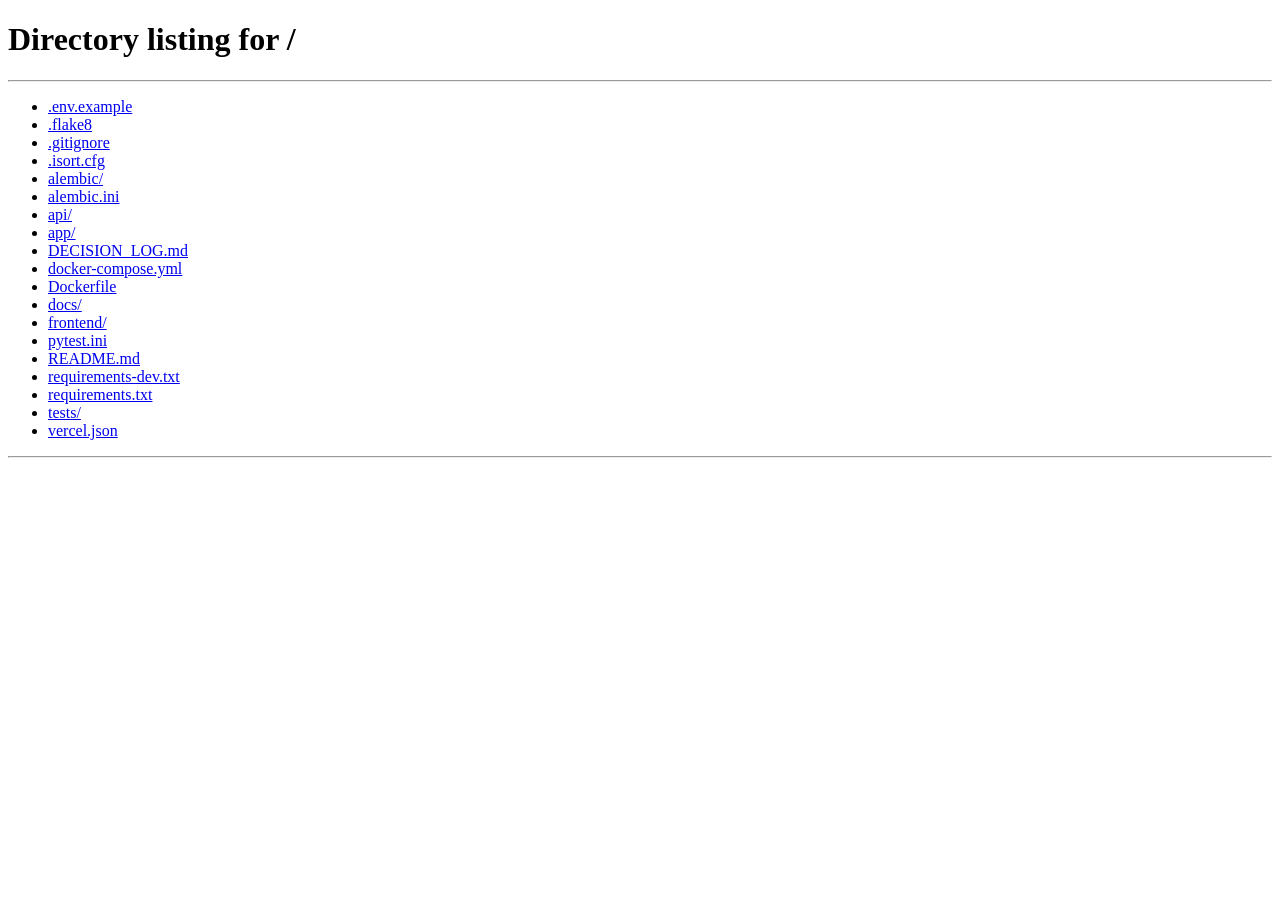
==== frontend/dashboard.html @ e0a3987d "primera carga" ====
<!DOCTYPE html>
<html lang="es">

<head>
  <meta charset="UTF-8" />
  <meta name="viewport" content="width=device-width, initial-scale=1.0" />
  <title>Task Manager · Panel</title>
  <link rel="stylesheet" href="/static/style.css" />
  <style>
    html,
    body {
      height: 100%;
    }

    body {
      display: flex;
      flex-direction: column;
      background: var(--bg);
      overflow: hidden;
    }

    /* ── Navbar ── */
    .navbar {
      height: var(--nav-h);
      background: var(--surface);
      border-bottom: 1px solid var(--border);
      display: flex;
      align-items: center;
      padding: 0 20px;
      gap: 12px;
      flex-shrink: 0;
      box-shadow: 0 1px 0 var(--border);
    }

    .navbar-logo {
      height: 28px;
      object-fit: contain;
    }

    .navbar-brand {
      display: none;
      align-items: center;
      gap: 8px;
      font-weight: 700;
      font-size: .9375rem;
      color: var(--brand);
    }

    .navbar-sep {
      flex: 1;
    }

    .navbar-user {
      display: flex;
      align-items: center;
      gap: 10px;
      font-size: .8125rem;
      color: var(--text-2);
    }

    .avatar {
      width: 30px;
      height: 30px;
      border-radius: 50%;
      background: var(--brand-bg);
      display: flex;
      align-items: center;
      justify-content: center;
      font-size: .75rem;
      font-weight: 700;
      color: var(--brand);
      flex-shrink: 0;
    }

    .btn-logout {
      font-size: .8125rem;
      color: var(--text-3);
      padding: 4px 10px;
      border-radius: var(--radius-sm);
    }

    .btn-logout:hover {
      background: #fff0f0;
      color: #c0392b;
    }

    /* ── Layout ── */
    .app-body {
      display: flex;
      flex: 1;
      overflow: hidden;
    }

    /* ── Sidebar ── */
    .sidebar {
      width: var(--sidebar-w);
      background: var(--surface);
      border-right: 1px solid var(--border);
      display: flex;
      flex-direction: column;
      flex-shrink: 0;
      overflow: hidden;
    }

    .sidebar-header {
      padding: 16px 16px 12px;
      display: flex;
      align-items: center;
      justify-content: space-between;
      border-bottom: 1px solid var(--border);
    }

    .sidebar-title {
      font-size: .75rem;
      font-weight: 600;
      text-transform: uppercase;
      letter-spacing: .06em;
      color: var(--text-3);
    }

    .sidebar-lists {
      flex: 1;
      overflow-y: auto;
      padding: 8px;
    }

    .sidebar-lists::-webkit-scrollbar {
      width: 4px;
    }

    .sidebar-lists::-webkit-scrollbar-track {
      background: transparent;
    }

    .sidebar-lists::-webkit-scrollbar-thumb {
      background: var(--border);
      border-radius: 4px;
    }

    .list-item {
      display: flex;
      flex-direction: column;
      gap: 6px;
      padding: 10px 10px;
      border-radius: var(--radius-sm);
      cursor: pointer;
      transition: var(--transition);
      margin-bottom: 2px;
      position: relative;
    }

    .list-item:hover {
      background: var(--bg);
    }

    .list-item.active {
      background: var(--brand-bg);
    }

    .list-item-row {
      display: flex;
      align-items: center;
      justify-content: space-between;
      gap: 6px;
    }

    .list-item-name {
      font-size: .875rem;
      font-weight: 500;
      color: var(--text);
      white-space: nowrap;
      overflow: hidden;
      text-overflow: ellipsis;
      flex: 1;
    }

    .list-item.active .list-item-name {
      color: var(--brand);
    }

    .list-item-controls {
      display: flex;
      align-items: center;
      gap: 2px;
      flex-shrink: 0;
    }

    .list-pct {
      font-size: .75rem;
      font-weight: 600;
      color: var(--brand);
      white-space: nowrap;
    }

    .btn-list-edit {
      width: 22px;
      height: 22px;
      border-radius: 4px;
      display: inline-flex;
      align-items: center;
      justify-content: center;
      font-size: .8rem;
      color: var(--text-3);
      opacity: 0;
      transition: opacity .15s;
    }

    .list-item:hover .btn-list-edit {
      opacity: 1;
    }

    .btn-list-edit:hover {
      background: var(--brand-bg);
      color: var(--brand);
    }

    .progress-bar {
      height: 3px;
      background: var(--border);
      border-radius: 3px;
      overflow: hidden;
    }

    .progress-fill {
      height: 100%;
      background: var(--brand);
      border-radius: 3px;
      transition: width .4s ease;
    }

    .sidebar-empty {
      padding: 32px 16px;
      text-align: center;
      color: var(--text-3);
      font-size: .8125rem;
    }

    /* ── Main ── */
    .main {
      flex: 1;
      display: flex;
      flex-direction: column;
      overflow: hidden;
    }

    .main-header {
      padding: 16px 24px;
      display: flex;
      align-items: center;
      gap: 10px;
      border-bottom: 1px solid var(--border);
      background: var(--surface);
      flex-shrink: 0;
    }

    .main-title {
      font-size: 1rem;
      font-weight: 600;
      flex: 1;
    }

    .filters-bar {
      padding: 10px 24px;
      display: flex;
      gap: 8px;
      align-items: center;
      border-bottom: 1px solid var(--border);
      background: var(--surface);
      flex-shrink: 0;
      flex-wrap: wrap;
    }

    .filter-label {
      font-size: .75rem;
      font-weight: 500;
      color: var(--text-3);
      margin-right: 2px;
    }

    .filter-select {
      height: 32px;
      padding: 0 28px 0 10px;
      border: 1.5px solid var(--border);
      border-radius: var(--radius-sm);
      background: var(--surface) url("data:image/svg+xml,%3Csvg xmlns='http://www.w3.org/2000/svg' width='10' height='10' viewBox='0 0 10 10'%3E%3Cpath fill='%239590b3' d='M5 7L1 3h8z'/%3E%3C/svg%3E") no-repeat right 8px center;
      font-size: .8125rem;
      color: var(--text);
      -webkit-appearance: none;
      appearance: none;
      cursor: pointer;
      transition: var(--transition);
    }

    .filter-select:focus {
      outline: none;
      border-color: var(--brand);
    }

    .filter-sep {
      flex: 1;
    }

    /* Completion chip */
    .completion-chip {
      display: flex;
      align-items: center;
      gap: 6px;
      font-size: .75rem;
      font-weight: 600;
      color: var(--brand);
      background: var(--brand-bg);
      padding: 4px 10px;
      border-radius: 20px;
    }

    /* ── Tasks grid ── */
    .tasks-area {
      flex: 1;
      overflow-y: auto;
      padding: 20px 24px;
    }

    .tasks-area::-webkit-scrollbar {
      width: 5px;
    }

    .tasks-area::-webkit-scrollbar-track {
      background: transparent;
    }

    .tasks-area::-webkit-scrollbar-thumb {
      background: var(--border);
      border-radius: 4px;
    }

    .tasks-grid {
      display: grid;
      grid-template-columns: repeat(auto-fill, minmax(280px, 1fr));
      gap: 12px;
    }

    .task-card {
      background: var(--surface);
      border: 1px solid var(--border);
      border-radius: var(--radius);
      padding: 14px 16px;
      display: flex;
      flex-direction: column;
      gap: 10px;
      transition: var(--transition);
      box-shadow: var(--shadow-sm);
    }

    .task-card:hover {
      border-color: var(--brand);
      box-shadow: var(--shadow);
      transform: translateY(-1px);
    }

    .task-card.done {
      opacity: .7;
    }

    .task-card.done .task-title {
      text-decoration: line-through;
      color: var(--text-3);
    }

    .task-title {
      font-size: .9375rem;
      font-weight: 500;
      line-height: 1.4;
    }

    .task-desc {
      font-size: .8125rem;
      color: var(--text-2);
      line-height: 1.5;
      display: -webkit-box;
      -webkit-line-clamp: 2;
      -webkit-box-orient: vertical;
      overflow: hidden;
    }

    .task-meta {
      display: flex;
      align-items: center;
      gap: 6px;
      flex-wrap: wrap;
    }

    /* Assigned chip */
    .assigned-chip {
      display: inline-flex;
      align-items: center;
      gap: 4px;
      font-size: .7rem;
      color: var(--text-3);
      background: var(--bg);
      border: 1px solid var(--border);
      border-radius: 20px;
      padding: 2px 8px;
    }

    .task-actions {
      display: flex;
      align-items: center;
      justify-content: flex-end;
      gap: 4px;
      margin-top: auto;
      padding-top: 4px;
    }

    .btn-advance {
      font-size: .75rem;
      font-weight: 500;
      padding: 0 10px;
      height: 28px;
      border-radius: 20px;
      background: var(--brand-bg);
      color: var(--brand);
      border: none;
      margin-right: auto;
    }

    .btn-advance:hover {
      background: var(--brand);
      color: #fff;
    }

    .btn-advance:disabled {
      opacity: .4;
      cursor: default;
      background: var(--bg);
      color: var(--text-3);
    }

    .btn-card-icon {
      width: 28px;
      height: 28px;
      border-radius: 6px;
      display: inline-flex;
      align-items: center;
      justify-content: center;
      color: var(--text-3);
      font-size: .875rem;
      flex-shrink: 0;
    }

    .btn-card-icon:hover {
      background: var(--brand-bg);
      color: var(--brand);
    }

    .btn-card-icon.danger:hover {
      background: #fff0f0;
      color: #c0392b;
    }

    /* ── Assign modal specifics ── */
    .user-row {
      display: flex;
      align-items: center;
      gap: 10px;
      padding: 8px 0;
      border-bottom: 1px solid var(--border);
    }

    .user-row:last-child {
      border-bottom: none;
    }

    .user-row-info {
      flex: 1;
      min-width: 0;
    }

    .user-row-name {
      font-size: .875rem;
      font-weight: 500;
      color: var(--text);
      white-space: nowrap;
      overflow: hidden;
      text-overflow: ellipsis;
    }

    .user-row-email {
      font-size: .75rem;
      color: var(--text-3);
      white-space: nowrap;
      overflow: hidden;
      text-overflow: ellipsis;
    }

    .user-badge-me {
      font-size: .7rem;
      color: var(--brand);
      font-weight: 600;
      white-space: nowrap;
    }

    .assign-users-list {
      max-height: 260px;
      overflow-y: auto;
      margin: 0 -4px;
      padding: 0 4px;
    }

    .assign-users-list::-webkit-scrollbar {
      width: 4px;
    }

    .assign-users-list::-webkit-scrollbar-thumb {
      background: var(--border);
      border-radius: 4px;
    }

    /* ── Responsive ── */
    @media (max-width: 768px) {
      :root {
        --sidebar-w: 240px;
      }
    }

    @media (max-width: 600px) {
      .sidebar {
        display: none;
      }

      .sidebar.mobile-open {
        display: flex;
        position: fixed;
        inset: 0 auto 0 0;
        z-index: 50;
      }
    }
  </style>
</head>

<body>

  <!-- NAVBAR -->
  <nav class="navbar">
    <img src="/static/logo.png" alt="Logo" class="navbar-logo"
      onerror="this.style.display='none'; document.getElementById('nav-brand').style.display='flex'" />
    <div id="nav-brand" class="navbar-brand" style="display:none">
      <img src="/static/isotipo.png" alt="" style="height:22px;" onerror="this.style.display='none'" />
      Task Manager
    </div>

    <div class="navbar-sep"></div>

    <div class="navbar-user">
      <div class="avatar" id="user-avatar">U</div>
      <span id="user-name" style="display:none">Cargando...</span>
      <button class="btn-logout" onclick="logout()">Cerrar sesión</button>
    </div>
  </nav>

  <!-- BODY -->
  <div class="app-body">

    <!-- SIDEBAR -->
    <aside class="sidebar" id="sidebar">
      <div class="sidebar-header">
        <span class="sidebar-title">Mis Listas</span>
        <button class="btn btn-primary" style="height:30px;padding:0 10px;font-size:.8125rem"
          onclick="openModal('modal-new-list')">
          + Nueva
        </button>
      </div>
      <div class="sidebar-lists" id="sidebar-lists">
        <div class="sidebar-empty">Cargando listas...</div>
      </div>
    </aside>

    <!-- MAIN -->
    <main class="main" id="main">

      <!-- Estado vacío (sin lista seleccionada) -->
      <div id="no-list" style="display:flex;flex:1;align-items:center;justify-content:center">
        <div class="empty-state">
          <img src="/static/isotipo.png" alt=""
            onerror="this.src='data:image/svg+xml,<svg xmlns=\'http://www.w3.org/2000/svg\' viewBox=\'0 0 24 24\'><text y=\'20\' font-size=\'20\'>📋</text></svg>'" />
          <p>Selecciona una lista para ver sus tareas</p>
        </div>
      </div>

      <!-- Lista seleccionada -->
      <div id="list-view" style="display:none;flex-direction:column;flex:1;overflow:hidden">

        <div class="main-header">
          <h1 class="main-title" id="list-title">—</h1>
          <button class="btn btn-ghost" style="height:34px;padding:0 12px;font-size:.8125rem"
            onclick="openEditCurrentList()" title="Editar lista">
            ✎ Editar
          </button>
          <button class="btn btn-primary" style="height:34px;padding:0 14px;font-size:.8125rem"
            onclick="openModal('modal-new-task')">
            + Nueva tarea
          </button>
          <button class="btn btn-danger btn-icon" onclick="deleteCurrentList()" title="Eliminar lista">
            🗑
          </button>
        </div>

        <div class="filters-bar">
          <span class="filter-label">Filtrar:</span>
          <select class="filter-select" id="filter-status" onchange="loadTasks()">
            <option value="">Todos los estados</option>
            <option value="PENDING">Pendiente</option>
            <option value="IN_PROGRESS">En progreso</option>
            <option value="DONE">Completado</option>
          </select>
          <select class="filter-select" id="filter-priority" onchange="loadTasks()">
            <option value="">Todas las prioridades</option>
            <option value="LOW">Baja</option>
            <option value="MEDIUM">Media</option>
            <option value="HIGH">Alta</option>
          </select>
          <div class="filter-sep"></div>
          <div class="completion-chip" id="completion-chip" style="display:none">
            <span id="completion-pct">0%</span> completado
          </div>
        </div>

        <div class="tasks-area">
          <div class="tasks-grid" id="tasks-grid"></div>
          <div id="tasks-empty" class="empty-state" style="display:none">
            <img src="/static/isotipo.png" alt="" onerror="this.style.display='none'" />
            <p>No hay tareas con estos filtros</p>
          </div>
        </div>

      </div>

    </main>
  </div>

  <!-- TOAST CONTAINER -->
  <div class="toast-container" id="toasts"></div>

  <!-- MODAL: Nueva Lista -->
  <div class="modal-backdrop" id="modal-new-list" onclick="closeOnBackdrop(event,'modal-new-list')">
    <div class="modal">
      <div class="modal-header">
        <h3>Nueva lista de tareas</h3>
        <button class="btn-icon" onclick="closeModal('modal-new-list')">✕</button>
      </div>
      <div class="modal-body">
        <div id="list-form-error" class="error-msg"></div>
        <div class="form-group">
          <label class="form-label">Nombre *</label>
          <input type="text" class="form-input" id="new-list-name" placeholder="Ej. Proyecto frontend" required />
        </div>
        <div class="form-group">
          <label class="form-label">Descripción</label>
          <textarea class="form-input" id="new-list-desc" placeholder="Opcional..."></textarea>
        </div>
      </div>
      <div class="modal-footer">
        <button class="btn btn-ghost" onclick="closeModal('modal-new-list')">Cancelar</button>
        <button class="btn btn-primary" onclick="createList()">
          <span id="create-list-label">Crear lista</span>
          <div class="spinner" id="create-list-spinner" style="border-top-color:#fff;border-color:rgba(255,255,255,.3)">
          </div>
        </button>
      </div>
    </div>
  </div>

  <!-- MODAL: Editar Lista -->
  <div class="modal-backdrop" id="modal-edit-list" onclick="closeOnBackdrop(event,'modal-edit-list')">
    <div class="modal">
      <div class="modal-header">
        <h3>Editar lista</h3>
        <button class="btn-icon" onclick="closeModal('modal-edit-list')">✕</button>
      </div>
      <div class="modal-body">
        <div id="edit-list-error" class="error-msg"></div>
        <div class="form-group">
          <label class="form-label">Nombre *</label>
          <input type="text" class="form-input" id="edit-list-name" placeholder="Nombre de la lista" required />
        </div>
        <div class="form-group">
          <label class="form-label">Descripción</label>
          <textarea class="form-input" id="edit-list-desc" placeholder="Opcional..."></textarea>
        </div>
      </div>
      <div class="modal-footer">
        <button class="btn btn-ghost" onclick="closeModal('modal-edit-list')">Cancelar</button>
        <button class="btn btn-primary" onclick="submitEditList()">
          <span id="edit-list-label">Guardar cambios</span>
          <div class="spinner" id="edit-list-spinner" style="border-top-color:#fff;border-color:rgba(255,255,255,.3)">
          </div>
        </button>
      </div>
    </div>
  </div>

  <!-- MODAL: Nueva Tarea -->
  <div class="modal-backdrop" id="modal-new-task" onclick="closeOnBackdrop(event,'modal-new-task')">
    <div class="modal">
      <div class="modal-header">
        <h3>Nueva tarea</h3>
        <button class="btn-icon" onclick="closeModal('modal-new-task')">✕</button>
      </div>
      <div class="modal-body">
        <div id="task-form-error" class="error-msg"></div>
        <div class="form-group">
          <label class="form-label">Título *</label>
          <input type="text" class="form-input" id="new-task-title" placeholder="Ej. Diseñar pantalla de login"
            required />
        </div>
        <div class="form-group">
          <label class="form-label">Descripción</label>
          <textarea class="form-input" id="new-task-desc" placeholder="Opcional..."></textarea>
        </div>
        <div class="form-group">
          <label class="form-label">Prioridad</label>
          <select class="form-input" id="new-task-priority">
            <option value="LOW">Baja</option>
            <option value="MEDIUM" selected>Media</option>
            <option value="HIGH">Alta</option>
          </select>
        </div>
      </div>
      <div class="modal-footer">
        <button class="btn btn-ghost" onclick="closeModal('modal-new-task')">Cancelar</button>
        <button class="btn btn-primary" onclick="createTask()">
          <span id="create-task-label">Crear tarea</span>
          <div class="spinner" id="create-task-spinner" style="border-top-color:#fff;border-color:rgba(255,255,255,.3)">
          </div>
        </button>
      </div>
    </div>
  </div>

  <!-- MODAL: Editar Tarea -->
  <div class="modal-backdrop" id="modal-edit-task" onclick="closeOnBackdrop(event,'modal-edit-task')">
    <div class="modal">
      <div class="modal-header">
        <h3>Editar tarea</h3>
        <button class="btn-icon" onclick="closeModal('modal-edit-task')">✕</button>
      </div>
      <div class="modal-body">
        <div id="edit-task-error" class="error-msg"></div>
        <div class="form-group">
          <label class="form-label">Título *</label>
          <input type="text" class="form-input" id="edit-task-title" placeholder="Título de la tarea" required />
        </div>
        <div class="form-group">
          <label class="form-label">Descripción</label>
          <textarea class="form-input" id="edit-task-desc" placeholder="Opcional..."></textarea>
        </div>
        <div class="form-group">
          <label class="form-label">Prioridad</label>
          <select class="form-input" id="edit-task-priority">
            <option value="LOW">Baja</option>
            <option value="MEDIUM">Media</option>
            <option value="HIGH">Alta</option>
          </select>
        </div>
      </div>
      <div class="modal-footer">
        <button class="btn btn-ghost" onclick="closeModal('modal-edit-task')">Cancelar</button>
        <button class="btn btn-primary" onclick="submitEditTask()">
          <span id="edit-task-label">Guardar cambios</span>
          <div class="spinner" id="edit-task-spinner" style="border-top-color:#fff;border-color:rgba(255,255,255,.3)">
          </div>
        </button>
      </div>
    </div>
  </div>

  <!-- MODAL: Asignar Tarea -->
  <div class="modal-backdrop" id="modal-assign" onclick="closeOnBackdrop(event,'modal-assign')">
    <div class="modal">
      <div class="modal-header">
        <h3>Asignar tarea</h3>
        <button class="btn-icon" onclick="closeModal('modal-assign')">✕</button>
      </div>
      <div class="modal-body">
        <div id="assign-error" class="error-msg"></div>
        <div class="assign-users-list" id="assign-users-list">
          <p style="color:var(--text-3);font-size:.8125rem;text-align:center;padding:16px 0">Cargando usuarios…</p>
        </div>
      </div>
      <div class="modal-footer">
        <button class="btn btn-ghost" onclick="closeModal('modal-assign')">Cerrar</button>
      </div>
    </div>
  </div>

  <!-- MODAL: Éxito (Pop-up) -->
  <div class="modal-backdrop" id="modal-success" style="z-index: 300;">
    <div class="modal" style="max-width: 320px; text-align: center; padding: 40px 24px;">
      <div class="success-icon-anim" style="font-size: 54px; margin-bottom: 20px;">✅</div>
      <h3 style="margin-bottom: 12px; font-size: 1.25rem;">¡Tarea Asignada!</h3>
      <p style="font-size: 0.875rem; color: var(--text-2); line-height: 1.6;" id="success-popup-msg">
        La tarea se ha asignado correctamente.
      </p>
      <div id="success-popup-log"
        style="margin-top: 24px; font-size: 0.7rem; color: var(--text-3); font-family: monospace; background: var(--bg); padding: 8px; border-radius: 4px; border: 1px dashed var(--border);">
        [EMAIL SIMULADO] Notificación enviada...
      </div>
    </div>
  </div>

  <script>
    /* ─── Auth ─────────────────────────────── */
    const token = localStorage.getItem('access_token');
    if (!token) window.location.href = '/';

    function logout() {
      localStorage.removeItem('access_token');
      window.location.href = '/';
    }

    /* ─── API Helper ────────────────────────── */
    async function api(method, path, body) {
      const opts = {
        method,
        headers: {
          'Authorization': `Bearer ${token}`,
          ...(body ? { 'Content-Type': 'application/json' } : {}),
        },
        ...(body ? { body: JSON.stringify(body) } : {}),
      };
      const res = await fetch(path, opts);
      if (res.status === 401) { logout(); return null; }
      if (res.status === 204) return { ok: true, status: 204, data: null };
      return res.json().then(d => ({ ok: res.ok, status: res.status, data: d }));
    }

    /* ─── Toast ─────────────────────────────── */
    function toast(msg, type = 'success') {
      const el = document.createElement('div');
      el.className = `toast toast-${type}`;
      el.textContent = (type === 'success' ? '✓  ' : '✕  ') + msg;
      document.getElementById('toasts').appendChild(el);
      setTimeout(() => el.remove(), 3200);
    }

    /* ─── Modal ─────────────────────────────── */
    function openModal(id) {
      document.getElementById(id).classList.add('open');
      const inp = document.querySelector(`#${id} input, #${id} textarea`);
      if (inp) setTimeout(() => inp.focus(), 60);
      document.querySelectorAll(`#${id} .error-msg`).forEach(e => e.classList.remove('show'));
    }
    function closeModal(id) {
      document.getElementById(id).classList.remove('open');
    }
    function closeOnBackdrop(e, id) {
      if (e.target.classList.contains('modal-backdrop')) closeModal(id);
    }

    /* ─── State ─────────────────────────────── */
    let lists = [];
    let taskMap = new Map();
    let users = [];
    let currentListId = null;
    let currentUserId = null;
    let currentUserEmail = null;
    let editingTaskId = null;
    let editingListId = null;

    /* ─── User profile ──────────────────────── */
    function initUser() {
      try {
        const payload = JSON.parse(atob(token.split('.')[1]));
        currentUserId = payload.sub;
        currentUserEmail = payload.email || payload.sub;
        const name = payload.name || payload.email || 'Usuario';
        document.getElementById('user-name').textContent = name;
        document.getElementById('user-name').style.display = '';
        document.getElementById('user-avatar').textContent = name.charAt(0).toUpperCase();
      } catch { /* ignore */ }
    }

    /* ─── Users ─────────────────────────────── */
    async function loadUsers() {
      const r = await api('GET', '/api/v1/auth/users');
      if (r?.ok) users = r.data || [];
    }

    function renderUserList() {
      const el = document.getElementById('assign-users-list');
      if (!users.length) {
        el.innerHTML = '<p style="color:var(--text-3);font-size:.8125rem;text-align:center;padding:16px 0">No hay usuarios registrados</p>';
        return;
      }
      el.innerHTML = users.map(u => `
    <div class="user-row">
      <div class="avatar" style="width:32px;height:32px;font-size:.8rem;flex-shrink:0">${esc(u.name.charAt(0).toUpperCase())}</div>
      <div class="user-row-info">
        <div class="user-row-name">${esc(u.name)}</div>
        <div class="user-row-email">${esc(u.email)}</div>
      </div>
      ${u.id === currentUserId ? '<span class="user-badge-me">Tú</span>' : ''}
      <button class="btn btn-ghost" style="height:30px;padding:0 10px;font-size:.8rem;flex-shrink:0"
              onclick="doAssign('${u.id}')">Asignar</button>
    </div>
  `).join('');
    }

    /* ─── Sidebar ───────────────────────────── */
    async function loadLists() {
      const r = await api('GET', '/api/v1/task-lists');
      if (!r?.ok) return;
      lists = r.data || [];
      renderSidebar();
    }

    function renderSidebar() {
      const el = document.getElementById('sidebar-lists');
      if (!lists.length) {
        el.innerHTML = '<div class="sidebar-empty">Sin listas aún.<br>Crea una para empezar.</div>';
        return;
      }
      el.innerHTML = lists.map(l => `
    <div class="list-item ${l.id === currentListId ? 'active' : ''}"
         onclick="selectList('${l.id}')">
      <div class="list-item-row">
        <span class="list-item-name">${esc(l.name)}</span>
        <div class="list-item-controls">
          <span class="list-pct" id="pct-${l.id}">—</span>
          <button class="btn-list-edit" title="Editar lista"
                  onclick="openEditList(event, '${l.id}')">✎</button>
        </div>
      </div>
      <div class="progress-bar">
        <div class="progress-fill" id="fill-${l.id}" style="width:0%"></div>
      </div>
    </div>
  `).join('');
    }

    function updateSidebarPct(listId, pct) {
      const p = document.getElementById(`pct-${listId}`);
      const f = document.getElementById(`fill-${listId}`);
      if (p) p.textContent = `${pct}%`;
      if (f) f.style.width = `${pct}%`;
    }

    /* ─── Select list ───────────────────────── */
    function selectList(id) {
      const list = lists.find(l => l.id === id);
      if (!list) return;
      currentListId = id;
      document.getElementById('list-title').textContent = list.name;
      document.getElementById('no-list').style.display = 'none';
      document.getElementById('list-view').style.display = 'flex';
      document.getElementById('filter-status').value = '';
      document.getElementById('filter-priority').value = '';
      renderSidebar();
      loadTasks();
    }

    /* ─── Edit list ─────────────────────────── */
    function openEditList(e, listId) {
      e.stopPropagation();
      const list = lists.find(l => l.id === listId);
      if (!list) return;
      editingListId = listId;
      document.getElementById('edit-list-name').value = list.name;
      document.getElementById('edit-list-desc').value = list.description || '';
      document.getElementById('edit-list-error').classList.remove('show');
      openModal('modal-edit-list');
    }

    function openEditCurrentList() {
      if (!currentListId) return;
      openEditList({ stopPropagation: () => { } }, currentListId);
    }

    async function submitEditList() {
      const name = document.getElementById('edit-list-name').value.trim();
      const desc = document.getElementById('edit-list-desc').value.trim();
      const errEl = document.getElementById('edit-list-error');
      if (!name) { errEl.textContent = 'El nombre es obligatorio'; errEl.classList.add('show'); return; }
      errEl.classList.remove('show');

      document.getElementById('edit-list-spinner').style.display = 'block';
      document.getElementById('edit-list-label').style.opacity = '0';

      const r = await api('PUT', `/api/v1/task-lists/${editingListId}`, {
        name,
        description: desc || null,
      });

      document.getElementById('edit-list-spinner').style.display = 'none';
      document.getElementById('edit-list-label').style.opacity = '1';

      if (!r?.ok) {
        errEl.textContent = r?.data?.detail || 'Error al guardar';
        errEl.classList.add('show');
        return;
      }

      // Update local state
      const idx = lists.findIndex(l => l.id === editingListId);
      if (idx !== -1) lists[idx] = { ...lists[idx], name, description: desc || null };

      // Update header title if editing the active list
      if (editingListId === currentListId) {
        document.getElementById('list-title').textContent = name;
      }

      closeModal('modal-edit-list');
      toast('Lista actualizada');
      renderSidebar();
    }

    /* ─── Tasks ─────────────────────────────── */
    async function loadTasks() {
      if (!currentListId) return;

      const status = document.getElementById('filter-status').value;
      const priority = document.getElementById('filter-priority').value;
      let url = `/api/v1/task-lists/${currentListId}/tasks`;
      const params = new URLSearchParams();
      if (status) params.set('status', status);
      if (priority) params.set('priority', priority);
      if ([...params].length) url += '?' + params;

      const r = await api('GET', url);
      if (!r?.ok) return;

      const { tasks, completion_percentage } = r.data;
      renderTasks(tasks);

      const chip = document.getElementById('completion-chip');
      const pct = Math.round(completion_percentage || 0);
      chip.style.display = '';
      document.getElementById('completion-pct').textContent = `${pct}%`;
      updateSidebarPct(currentListId, pct);
    }

    const STATUS_LABEL = { PENDING: 'Pendiente', IN_PROGRESS: 'En progreso', DONE: 'Completado' };
    const PRIORITY_LABEL = { LOW: 'Baja', MEDIUM: 'Media', HIGH: 'Alta' };
    const NEXT_STATUS = { PENDING: 'IN_PROGRESS', IN_PROGRESS: 'DONE', DONE: null };
    const NEXT_LABEL = { PENDING: '▶ Iniciar', IN_PROGRESS: '✓ Completar', DONE: null };

    function renderTasks(tasks) {
      const grid = document.getElementById('tasks-grid');
      const empty = document.getElementById('tasks-empty');

      if (!tasks.length) {
        grid.innerHTML = '';
        empty.style.display = '';
        return;
      }
      empty.style.display = 'none';

      taskMap.clear();
      tasks.forEach(t => taskMap.set(t.id, t));

      grid.innerHTML = tasks.map(t => {
        const next = NEXT_STATUS[t.status];
        const nextLabel = NEXT_LABEL[t.status];
        const isDone = t.status === 'DONE';
        const assignedUser = users.find(u => u.id === t.assigned_user_id);
        const assignedLabel = assignedUser
          ? esc(assignedUser.name)
          : t.assigned_user_id ? esc(t.assigned_user_id.slice(0, 8)) + '…' : null;
        const assignedChip = assignedLabel
          ? `<span class="assigned-chip" title="${t.assigned_user_id}">👤 ${assignedLabel}</span>`
          : '';
        return `
      <div class="task-card ${isDone ? 'done' : ''}" id="card-${t.id}">
        <div class="task-title">${esc(t.title)}</div>
        ${t.description ? `<div class="task-desc">${esc(t.description)}</div>` : ''}
        <div class="task-meta">
          <span class="badge badge-${t.status.toLowerCase()}">${STATUS_LABEL[t.status] || t.status}</span>
          <span class="badge badge-${t.priority.toLowerCase()}">${PRIORITY_LABEL[t.priority] || t.priority}</span>
          ${assignedChip}
        </div>
        <div class="task-actions">
          <button class="btn btn-advance" ${!next ? 'disabled' : ''}
                  onclick="advanceTask('${t.id}', '${next}')">
            ${nextLabel || '✓ Completado'}
          </button>
          <button class="btn-card-icon" title="Editar tarea" onclick="openEditTask('${t.id}')">✎</button>
          <button class="btn-card-icon" title="Asignar tarea" onclick="openAssignTask('${t.id}')">👤</button>
          <button class="btn-card-icon danger" title="Eliminar tarea" onclick="deleteTask('${t.id}')">🗑</button>
        </div>
      </div>
    `;
      }).join('');
    }

    /* ─── Create list ───────────────────────── */
    async function createList() {
      const name = document.getElementById('new-list-name').value.trim();
      const desc = document.getElementById('new-list-desc').value.trim();
      const errEl = document.getElementById('list-form-error');
      if (!name) { errEl.textContent = 'El nombre es obligatorio'; errEl.classList.add('show'); return; }
      errEl.classList.remove('show');

      document.getElementById('create-list-spinner').style.display = 'block';
      document.getElementById('create-list-label').style.opacity = '0';

      const r = await api('POST', '/api/v1/task-lists', { name, description: desc || null });

      document.getElementById('create-list-spinner').style.display = 'none';
      document.getElementById('create-list-label').style.opacity = '1';

      if (!r?.ok) { errEl.textContent = r?.data?.detail || 'Error al crear'; errEl.classList.add('show'); return; }

      closeModal('modal-new-list');
      document.getElementById('new-list-name').value = '';
      document.getElementById('new-list-desc').value = '';
      toast('Lista creada');
      await loadLists();
      selectList(r.data.id);
    }

    /* ─── Delete list ───────────────────────── */
    async function deleteCurrentList() {
      if (!currentListId) return;
      if (!confirm('¿Eliminar esta lista y todas sus tareas?')) return;

      const r = await api('DELETE', `/api/v1/task-lists/${currentListId}`);

      if (r?.ok) {
        toast('Lista eliminada');
        currentListId = null;
        document.getElementById('no-list').style.display = '';
        document.getElementById('list-view').style.display = 'none';
        await loadLists();
      } else {
        toast('Error al eliminar la lista', 'error');
      }
    }

    /* ─── Create task ───────────────────────── */
    async function createTask() {
      const title = document.getElementById('new-task-title').value.trim();
      const desc = document.getElementById('new-task-desc').value.trim();
      const priority = document.getElementById('new-task-priority').value;
      const errEl = document.getElementById('task-form-error');
      if (!title) { errEl.textContent = 'El título es obligatorio'; errEl.classList.add('show'); return; }
      errEl.classList.remove('show');

      document.getElementById('create-task-spinner').style.display = 'block';
      document.getElementById('create-task-label').style.opacity = '0';

      const r = await api('POST', `/api/v1/task-lists/${currentListId}/tasks`, {
        title, description: desc || null, priority,
      });

      document.getElementById('create-task-spinner').style.display = 'none';
      document.getElementById('create-task-label').style.opacity = '1';

      if (!r?.ok) { errEl.textContent = r?.data?.detail || 'Error al crear'; errEl.classList.add('show'); return; }

      closeModal('modal-new-task');
      document.getElementById('new-task-title').value = '';
      document.getElementById('new-task-desc').value = '';
      document.getElementById('new-task-priority').value = 'MEDIUM';
      toast('Tarea creada');
      loadTasks();
    }

    /* ─── Edit task ─────────────────────────── */
    function openEditTask(taskId) {
      const t = taskMap.get(taskId);
      if (!t) return;
      editingTaskId = taskId;
      document.getElementById('edit-task-title').value = t.title;
      document.getElementById('edit-task-desc').value = t.description || '';
      document.getElementById('edit-task-priority').value = t.priority;
      document.getElementById('edit-task-error').classList.remove('show');
      openModal('modal-edit-task');
    }

    async function submitEditTask() {
      const title = document.getElementById('edit-task-title').value.trim();
      const desc = document.getElementById('edit-task-desc').value.trim();
      const priority = document.getElementById('edit-task-priority').value;
      const errEl = document.getElementById('edit-task-error');
      if (!title) { errEl.textContent = 'El título es obligatorio'; errEl.classList.add('show'); return; }
      errEl.classList.remove('show');

      document.getElementById('edit-task-spinner').style.display = 'block';
      document.getElementById('edit-task-label').style.opacity = '0';

      const r = await api('PUT', `/api/v1/task-lists/${currentListId}/tasks/${editingTaskId}`, {
        title,
        description: desc || null,
        priority,
      });

      document.getElementById('edit-task-spinner').style.display = 'none';
      document.getElementById('edit-task-label').style.opacity = '1';

      if (!r?.ok) {
        errEl.textContent = r?.data?.detail || 'Error al guardar';
        errEl.classList.add('show');
        return;
      }

      closeModal('modal-edit-task');
      toast('Tarea actualizada');
      loadTasks();
    }

    /* ─── Assign task ───────────────────────── */
    function openAssignTask(taskId) {
      editingTaskId = taskId;
      document.getElementById('assign-error').classList.remove('show');
      renderUserList();
      openModal('modal-assign');
    }

    async function doAssign(userId) {
      const errEl = document.getElementById('assign-error');
      errEl.classList.remove('show');

      const user = users.find(u => u.id === userId);
      const userName = user ? user.name : 'el usuario';
      const userEmail = user ? user.email : 'correo@ejemplo.com';

      const task = taskMap.get(editingTaskId);
      const taskTitle = task ? task.title : 'la tarea';

      const r = await api('PATCH',
        `/api/v1/task-lists/${currentListId}/tasks/${editingTaskId}/assign`,
        { user_id: userId }
      );

      if (!r?.ok) {
        errEl.textContent = r?.data?.detail || 'Error al asignar';
        errEl.classList.add('show');
        return;
      }

      // Cerrar modal de asignación
      closeModal('modal-assign');

      // Mostrar Pop-up de éxito
      document.getElementById('success-popup-msg').innerHTML =
        `La tarea ahora está a cargo de <b>${esc(userName)}</b>.`;

      // Mensaje simulado idéntico al backend
      document.getElementById('success-popup-log').textContent =
        `[EMAIL SIMULADO] Notificacion de asignacion enviada a '${userEmail}' para la tarea '${taskTitle}'`;

      openModal('modal-success');

      // Auto-cerrar el pop-up después de 3.5 segundos (un poco más para que de tiempo a leer el log)
      setTimeout(() => closeModal('modal-success'), 3500);

      loadTasks();
    }

    /* ─── Advance task status ───────────────── */
    async function advanceTask(taskId, newStatus) {
      const r = await api('PATCH', `/api/v1/task-lists/${currentListId}/tasks/${taskId}/status`, {
        status: newStatus,
      });
      if (r?.ok) loadTasks();
      else toast('No se pudo cambiar el estado', 'error');
    }

    /* ─── Delete task ───────────────────────── */
    async function deleteTask(taskId) {
      const r = await api('DELETE', `/api/v1/task-lists/${currentListId}/tasks/${taskId}`);
      if (r?.ok) { toast('Tarea eliminada'); loadTasks(); }
      else toast('Error al eliminar', 'error');
    }

    /* ─── Utils ─────────────────────────────── */
    function esc(s) {
      return String(s).replace(/&/g, '&amp;').replace(/</g, '&lt;').replace(/>/g, '&gt;').replace(/"/g, '&quot;');
    }

    /* ─── Init ──────────────────────────────── */
    initUser();
    loadUsers();
    loadLists();
  </script>
</body>

</html>
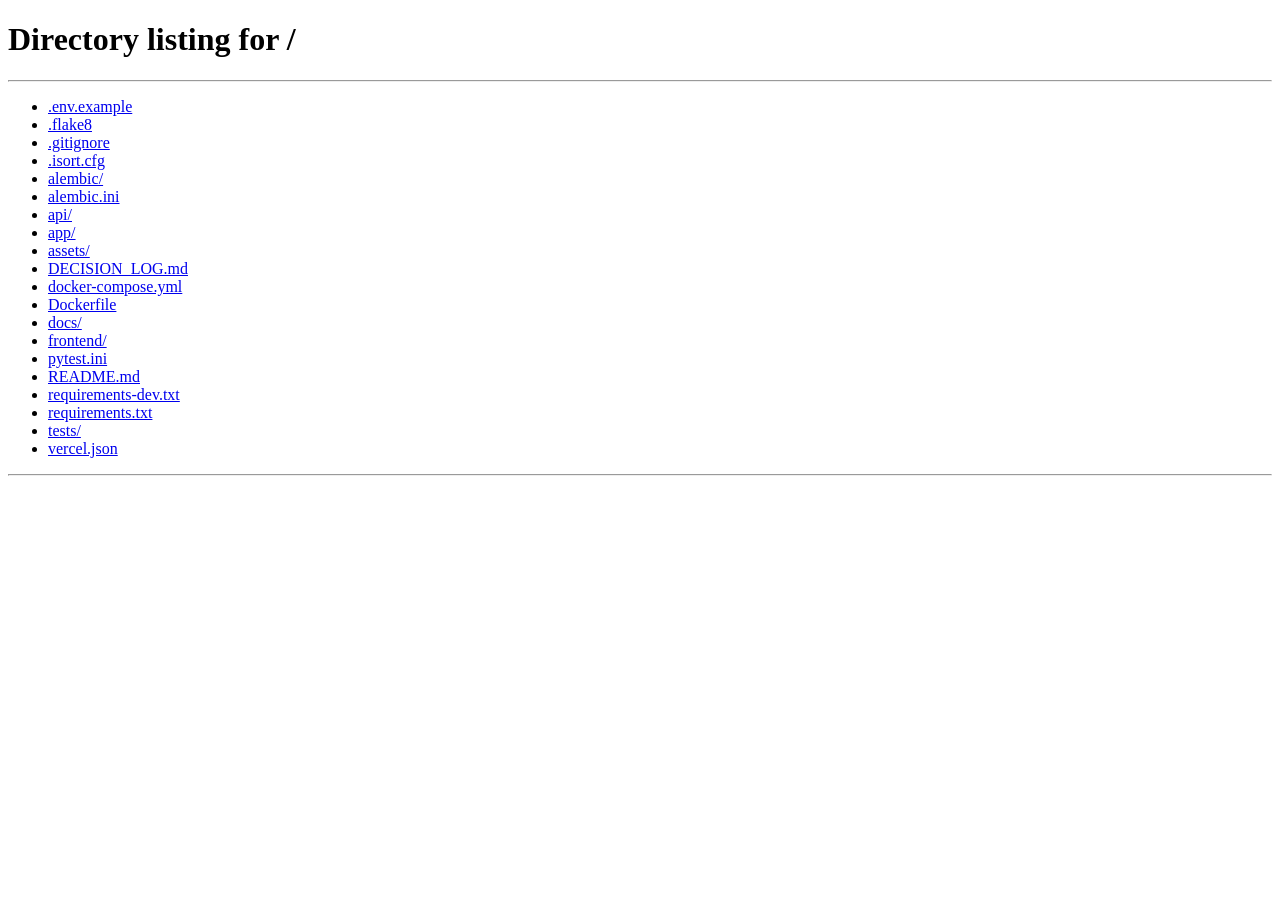
==== commit 15ed7b94: "fixes responsive" ====
--- a/frontend/dashboard.html
+++ b/frontend/dashboard.html
@@ -523,16 +523,59 @@
     }
 
     @media (max-width: 600px) {
+      .navbar-brand {
+        display: none !important;
+      }
+
       .sidebar {
-        display: none;
-      }
-
-      .sidebar.mobile-open {
         display: flex;
         position: fixed;
         inset: 0 auto 0 0;
-        z-index: 50;
-      }
+        z-index: 1100;
+        transform: translateX(-100%);
+        transition: transform 0.3s cubic-bezier(0.4, 0, 0.2, 1);
+        box-shadow: 10px 0 30px rgba(0,0,0,0.1);
+        width: 280px;
+      }
+
+      .sidebar.mobile-open {
+        transform: translateX(0);
+      }
+
+      .sidebar-overlay {
+        display: none;
+        position: fixed;
+        inset: 0;
+        background: rgba(0,0,0,0.4);
+        z-index: 999;
+        backdrop-filter: blur(2px);
+      }
+
+      .sidebar-overlay.active {
+        display: block;
+      }
+
+      .btn-menu-mobile {
+        display: flex !important;
+        align-items: center;
+        justify-content: center;
+        width: 36px;
+        height: 36px;
+        border-radius: var(--radius-sm);
+        background: var(--bg);
+        border: 1px solid var(--border);
+        font-size: 1.25rem;
+        cursor: pointer;
+        color: var(--text);
+      }
+
+      .btn-sidebar-close {
+        display: flex !important;
+      }
+    }
+
+    .btn-menu-mobile, .btn-sidebar-close {
+      display: none;
     }
   </style>
 </head>
@@ -541,6 +584,7 @@
 
   <!-- NAVBAR -->
   <nav class="navbar">
+    <button class="btn-menu-mobile" onclick="toggleSidebar()">☰</button>
     <img src="/static/logo.png" alt="Logo" class="navbar-logo"
       onerror="this.style.display='none'; document.getElementById('nav-brand').style.display='flex'" />
     <div id="nav-brand" class="navbar-brand" style="display:none">
@@ -560,14 +604,20 @@
   <!-- BODY -->
   <div class="app-body">
 
+    <!-- SIDEBAR OVERLAY -->
+    <div class="sidebar-overlay" id="sidebar-overlay" onclick="toggleSidebar()"></div>
+
     <!-- SIDEBAR -->
     <aside class="sidebar" id="sidebar">
       <div class="sidebar-header">
         <span class="sidebar-title">Mis Listas</span>
-        <button class="btn btn-primary" style="height:30px;padding:0 10px;font-size:.8125rem"
-          onclick="openModal('modal-new-list')">
-          + Nueva
-        </button>
+        <div style="display: flex; gap: 4px;">
+          <button class="btn btn-primary" style="height:30px;padding:0 10px;font-size:.8125rem"
+            onclick="openModal('modal-new-list')">
+            + Nueva
+          </button>
+          <button class="btn btn-ghost btn-sidebar-close" style="height:30px; width:30px; padding:0;" onclick="toggleSidebar()">✕</button>
+        </div>
       </div>
       <div class="sidebar-lists" id="sidebar-lists">
         <div class="sidebar-empty">Cargando listas...</div>
@@ -844,6 +894,12 @@
 
     /* ─── Modal ─────────────────────────────── */
     function openModal(id) {
+      // Cerrar sidebar si está abierto (en móvil)
+      if (window.innerWidth <= 600) {
+        document.getElementById('sidebar').classList.remove('mobile-open');
+        document.getElementById('sidebar-overlay').classList.remove('active');
+      }
+      
       document.getElementById(id).classList.add('open');
       const inp = document.querySelector(`#${id} input, #${id} textarea`);
       if (inp) setTimeout(() => inp.focus(), 60);
@@ -865,6 +921,12 @@
     let currentUserEmail = null;
     let editingTaskId = null;
     let editingListId = null;
+
+    /* ─── Responsive ────────────────────────── */
+    function toggleSidebar() {
+      document.getElementById('sidebar').classList.toggle('mobile-open');
+      document.getElementById('sidebar-overlay').classList.toggle('active');
+    }
 
     /* ─── User profile ──────────────────────── */
     function initUser() {
@@ -956,6 +1018,12 @@
       document.getElementById('filter-priority').value = '';
       renderSidebar();
       loadTasks();
+
+      // Cerrar sidebar en móvil tras seleccionar
+      if (window.innerWidth <= 600) {
+        document.getElementById('sidebar').classList.remove('mobile-open');
+        document.getElementById('sidebar-overlay').classList.remove('active');
+      }
     }
 
     /* ─── Edit list ─────────────────────────── */
